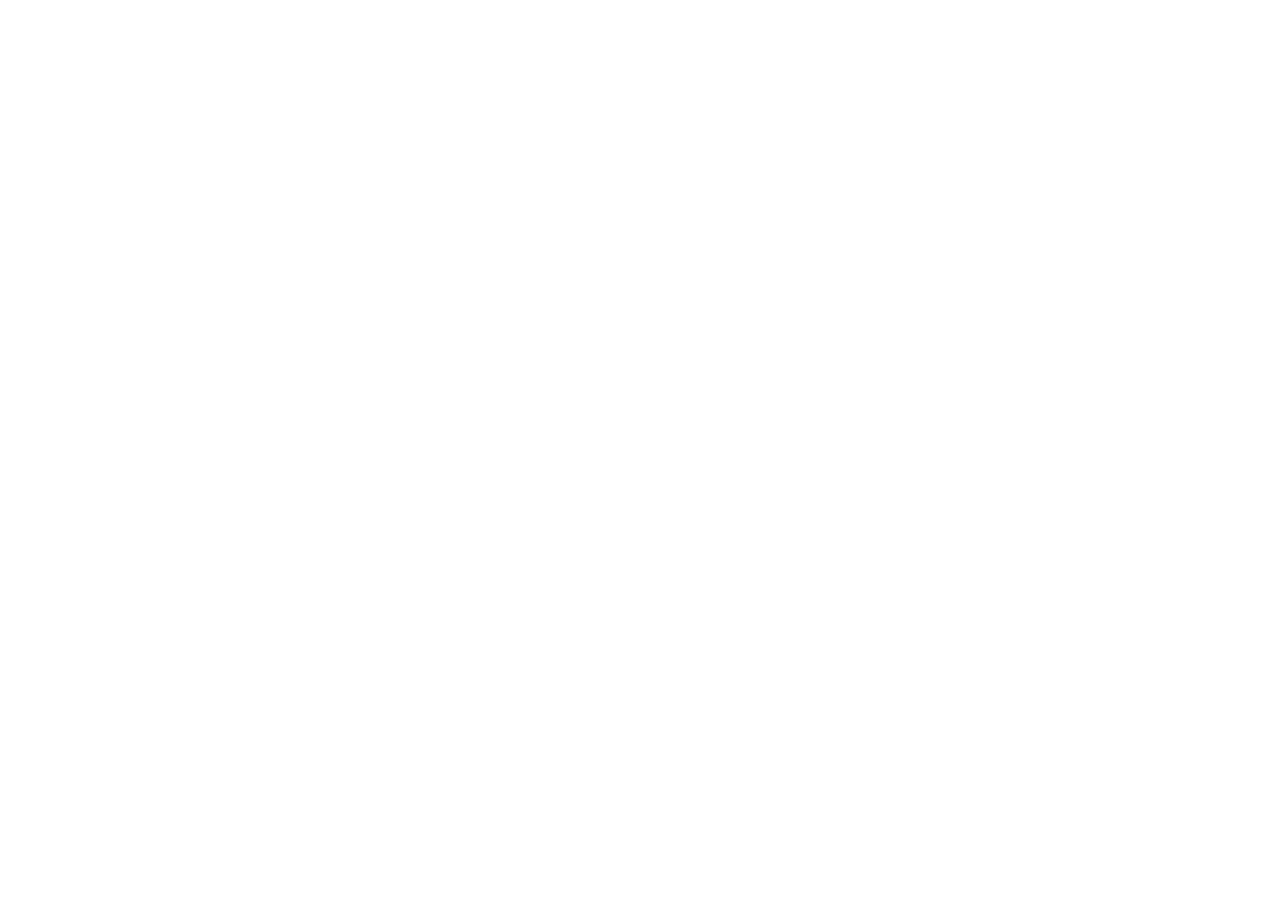
==== sankey_d3js/index.html @ 3c324135 "bug fixxing" ====
<!DOCTYPE html>
<html>
<meta charset="utf-8">

<!-Contributor: Andrea D'Attero-->

<title>SANKEY Experiment</title>
	<style>

	.node rect {
	  cursor: move;
	  fill-opacity: .9;
	  shape-rendering: crispEdges;
	}

	.node text {
	  pointer-events: none;
	  text-shadow: 0 1px 0 #fff;
	}

	.link {
	  fill: none;
	  stroke: #000;
	  stroke-opacity: .2;
	}

	.link:hover {
	  stroke-opacity: .5;
	}


	</style>

    <body>

		<p id="chart">

        <script src="http://d3js.org/d3.v3.min.js"></script>
        <script src="sankey.js"></script>
        <script>

				var units = "Widgets";

				var margin = {top: 10, right: 10, bottom: 10, left: 10},
                width = 700 - margin.left - margin.right,
                height = 300 - margin.top - margin.bottom;

				var formatNumber = d3.format(",.0f"),    // zero decimal places
                format = function(d) { return formatNumber(d) + " " + units; },
                color = d3.scale.category20();

				// append the svg canvas to the page
				var svg = d3.select("#chart").append("svg")
				.attr("width", width + margin.left + margin.right)
				.attr("height", height + margin.top + margin.bottom)
				.append("g")
				.attr("transform","translate(" + margin.left + "," + margin.top + ")");

				// Set the sankey diagram properties
				var sankey = d3.sankey()
					.nodeWidth(36)
					.nodePadding(40)
					.size([width, height]);

				var path = sankey.link();

				// load the data (using the timelyportfolio csv method)
				d3.csv("sankey.csv", function(error, data) {

					//set up graph in same style as original example but empty
					graph = {"nodes" : [], "links" : []};

					data.forEach(function (d) {
					graph.nodes.push({ "name": d.source });
					graph.nodes.push({ "name": d.target });
					graph.links.push({ "source": d.source,
										"target": d.target,
										"value": +d.value });
					});

					// return only the distinct / unique nodes
					graph.nodes = d3.keys(d3.nest()
					.key(function (d) { return d.name; })
					.map(graph.nodes));

					// loop through each link replacing the text with its index from node
					graph.links.forEach(function (d, i) {
					graph.links[i].source = graph.nodes.indexOf(graph.links[i].source);
					graph.links[i].target = graph.nodes.indexOf(graph.links[i].target);
					});

					//now loop through each nodes to make nodes an array of objects
					// rather than an array of strings
					graph.nodes.forEach(function (d, i) {
					graph.nodes[i] = { "name": d };
				});

				sankey
				.nodes(graph.nodes)
				.links(graph.links)
				.layout(32);

				// add in the links
				var link = svg.append("g").selectAll(".link")
				.data(graph.links)
				.enter().append("path")
				.attr("class", "link")
				.attr("d", path)
				.style("stroke-width", function(d) { return Math.max(1, d.dy); })
				.sort(function(a, b) { return b.dy - a.dy; });

				// add the link titles
				link.append("title")
				.text(function(d) {
				return d.source.name + " → " +
				d.target.name + "\n" + format(d.value); });

				// add in the nodes
				var node = svg.append("g").selectAll(".node")
				.data(graph.nodes)
				.enter().append("g")
				.attr("class", "node")
				.attr("transform", function(d) {
					return "translate(" + d.x + "," + d.y + ")"; });
			/*.call(d3.behavior.drag()
				.origin(function(d) { return d; })
				.on("dragstart", function() {
					this.parentNode.appendChild(this); })
				.on("drag", dragmove));*/

				for(var i = 0; i< node[0].length; i++){
					node[0][i].setAttribute("id",""+Math.floor(Math.random()*1000));
				}

				// add the rectangles for the nodes
				node.append("rect")
				.attr("height", function(d) { return d.dy; })
				.attr("width", sankey.nodeWidth())
				.style("fill", function(d) {
					return d.color = color(d.name.replace(/ .*/, "")); })
				.style("stroke", function(d) {
					return d3.rgb(d.color).darker(2); })
				.append("title")
				.text(function(d) {
					return d.name + "\n" + format(d.value); });

				// add in the title for the nodes
				node.append("text")
				.attr("x", -6)
				.attr("y", function(d) { return d.dy / 2; })
				.attr("dy", ".35em")
				.attr("text-anchor", "end")
				.attr("transform", null)
				.text(function(d) { return d.name; })
				.filter(function(d) { return d.x < width / 2; })
				.attr("x", 6 + sankey.nodeWidth())
				.attr("text-anchor", "start");

				
				manualLayout(3,150);

				// the function for moving the nodes
				function dragmove(d) {
				d3.select(this).attr("transform",
					"translate(" + d.x + "," + (
							d.y = Math.max(0, Math.min(height - d.dy, d3.event.y))
						) + ")");
				sankey.relayout();
				link.attr("d", path);
				}

				function manualLayout(index,y){
					var foo = d3.selectAll("g.node");
					pickNode = foo[0][index];
					d = graph.nodes[index];
					d3.select(pickNode).attr("transform", "translate(" + (d.x = d.x) + "," + (d.y = y) + ")");
					sankey.relayout();
					link.attr("d", path);
				}
            });


        </script>

    </body>
</html>
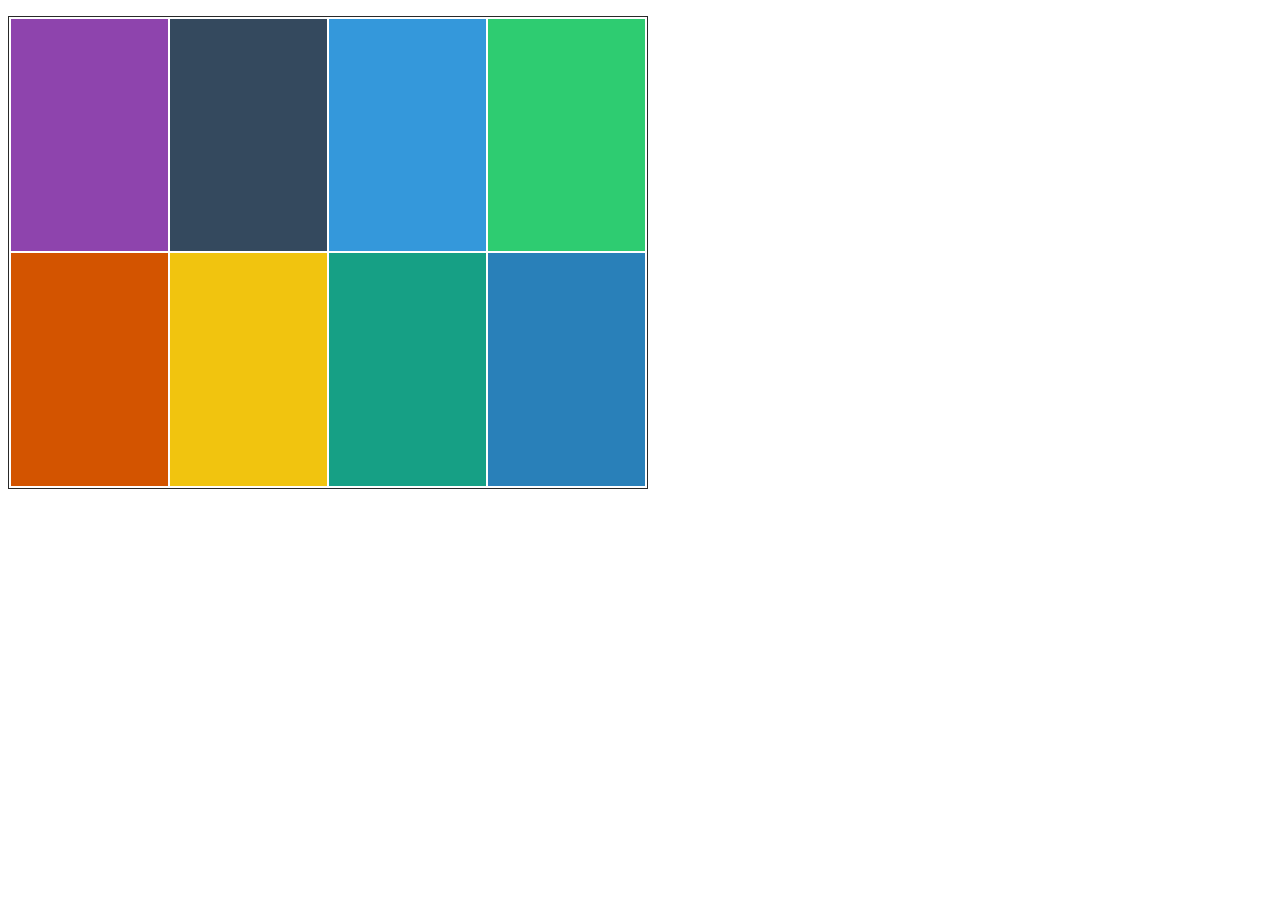
==== commit d66857e1: "implemented table and bug fixxing" ====
--- a/sankey_d3js/index.html
+++ b/sankey_d3js/index.html
@@ -1,186 +1,218 @@
-<!DOCTYPE html>
-<html>
-<meta charset="utf-8">
-
-<!-Contributor: Andrea D'Attero-->
-
-<title>SANKEY Experiment</title>
-	<style>
-
-	.node rect {
-	  cursor: move;
-	  fill-opacity: .9;
-	  shape-rendering: crispEdges;
-	}
-
-	.node text {
-	  pointer-events: none;
-	  text-shadow: 0 1px 0 #fff;
-	}
-
-	.link {
-	  fill: none;
-	  stroke: #000;
-	  stroke-opacity: .2;
-	}
-
-	.link:hover {
-	  stroke-opacity: .5;
-	}
-
-
-	</style>
-
-    <body>
-
-		<p id="chart">
-
-        <script src="http://d3js.org/d3.v3.min.js"></script>
-        <script src="sankey.js"></script>
-        <script>
-
-				var units = "Widgets";
-
-				var margin = {top: 10, right: 10, bottom: 10, left: 10},
-                width = 700 - margin.left - margin.right,
-                height = 300 - margin.top - margin.bottom;
-
-				var formatNumber = d3.format(",.0f"),    // zero decimal places
-                format = function(d) { return formatNumber(d) + " " + units; },
-                color = d3.scale.category20();
-
-				// append the svg canvas to the page
-				var svg = d3.select("#chart").append("svg")
-				.attr("width", width + margin.left + margin.right)
-				.attr("height", height + margin.top + margin.bottom)
-				.append("g")
-				.attr("transform","translate(" + margin.left + "," + margin.top + ")");
-
-				// Set the sankey diagram properties
-				var sankey = d3.sankey()
-					.nodeWidth(36)
-					.nodePadding(40)
-					.size([width, height]);
-
-				var path = sankey.link();
-
-				// load the data (using the timelyportfolio csv method)
-				d3.csv("sankey.csv", function(error, data) {
-
-					//set up graph in same style as original example but empty
-					graph = {"nodes" : [], "links" : []};
-
-					data.forEach(function (d) {
-					graph.nodes.push({ "name": d.source });
-					graph.nodes.push({ "name": d.target });
-					graph.links.push({ "source": d.source,
-										"target": d.target,
-										"value": +d.value });
-					});
-
-					// return only the distinct / unique nodes
-					graph.nodes = d3.keys(d3.nest()
-					.key(function (d) { return d.name; })
-					.map(graph.nodes));
-
-					// loop through each link replacing the text with its index from node
-					graph.links.forEach(function (d, i) {
-					graph.links[i].source = graph.nodes.indexOf(graph.links[i].source);
-					graph.links[i].target = graph.nodes.indexOf(graph.links[i].target);
-					});
-
-					//now loop through each nodes to make nodes an array of objects
-					// rather than an array of strings
-					graph.nodes.forEach(function (d, i) {
-					graph.nodes[i] = { "name": d };
-				});
-
-				sankey
-				.nodes(graph.nodes)
-				.links(graph.links)
-				.layout(32);
-
-				// add in the links
-				var link = svg.append("g").selectAll(".link")
-				.data(graph.links)
-				.enter().append("path")
-				.attr("class", "link")
-				.attr("d", path)
-				.style("stroke-width", function(d) { return Math.max(1, d.dy); })
-				.sort(function(a, b) { return b.dy - a.dy; });
-
-				// add the link titles
-				link.append("title")
-				.text(function(d) {
-				return d.source.name + " → " +
-				d.target.name + "\n" + format(d.value); });
-
-				// add in the nodes
-				var node = svg.append("g").selectAll(".node")
-				.data(graph.nodes)
-				.enter().append("g")
-				.attr("class", "node")
-				.attr("transform", function(d) {
-					return "translate(" + d.x + "," + d.y + ")"; });
-			/*.call(d3.behavior.drag()
-				.origin(function(d) { return d; })
-				.on("dragstart", function() {
-					this.parentNode.appendChild(this); })
-				.on("drag", dragmove));*/
-
-				for(var i = 0; i< node[0].length; i++){
-					node[0][i].setAttribute("id",""+Math.floor(Math.random()*1000));
-				}
-
-				// add the rectangles for the nodes
-				node.append("rect")
-				.attr("height", function(d) { return d.dy; })
-				.attr("width", sankey.nodeWidth())
-				.style("fill", function(d) {
-					return d.color = color(d.name.replace(/ .*/, "")); })
-				.style("stroke", function(d) {
-					return d3.rgb(d.color).darker(2); })
-				.append("title")
-				.text(function(d) {
-					return d.name + "\n" + format(d.value); });
-
-				// add in the title for the nodes
-				node.append("text")
-				.attr("x", -6)
-				.attr("y", function(d) { return d.dy / 2; })
-				.attr("dy", ".35em")
-				.attr("text-anchor", "end")
-				.attr("transform", null)
-				.text(function(d) { return d.name; })
-				.filter(function(d) { return d.x < width / 2; })
-				.attr("x", 6 + sankey.nodeWidth())
-				.attr("text-anchor", "start");
-
-				
-				manualLayout(3,150);
-
-				// the function for moving the nodes
-				function dragmove(d) {
-				d3.select(this).attr("transform",
-					"translate(" + d.x + "," + (
-							d.y = Math.max(0, Math.min(height - d.dy, d3.event.y))
-						) + ")");
-				sankey.relayout();
-				link.attr("d", path);
-				}
-
-				function manualLayout(index,y){
+<!DOCTYPE html>
+<html>
+<meta charset="utf-8">
+
+<!--Contributor: Andrea D'Attero-->
+
+<title>SANKEY Experiment</title>
+	<style>
+
+	.node rect {
+	  cursor: move;
+	  fill-opacity: .9;
+	  shape-rendering: crispEdges;
+	}
+
+	.node text {
+	  pointer-events: none;
+	  text-shadow: 0 1px 0 #fff;
+	}
+
+	.link {
+	  fill: none;
+	  stroke: #000;
+	  stroke-opacity: .2;
+	}
+
+	.link:hover {
+	  stroke-opacity: .5;
+	}
+
+	table{
+		border: 1px solid #292929;
+	}
+	</style>
+
+    <body>
+
+		<p id="chart">
+
+		<div id="container">
+				<table id="table" style="position: absolute; width: 50%; height:52.5%;z-index: -1;">
+					<tr style="width:50%; height:50%">
+						<td id="first" style="width: 5%; height: 10%;background-color: #8e44ad;"></td>
+						<td id="second" style="width: 5%; height: 10%;background-color: #34495e;"></td>
+						<td id="third" style="width: 5%; height: 10%;background-color: #3498db;"></td>
+						<td id="fourth" style="width: 5%; height: 10%;background-color: #2ecc71;"></td>
+					</tr>
+					<tr style="width:50%; height:50%">
+						<td style="fifth: 5%; height: 10%;background-color: #d35400;"></td>
+						<td style="sixth: 5%; height: 10%;background-color: #f1c40f;"></td>
+						<td style="seventh: 5%; height: 10%;background-color: #16a085;"></td>
+						<td style="eigth: 5%; height: 10%;background-color: #2980b9;"></td>
+					</tr>
+				</table>
+		</div>
+
+        <script src="http://d3js.org/d3.v3.min.js"></script>
+        <script src="sankey.js"></script>
+		<script src="https://ajax.googleapis.com/ajax/libs/jquery/3.3.1/jquery.min.js"></script>
+
+        <script>
+
+				var units = "Widgets";
+
+				var first= document.getElementById('first');
+				var table = document.getElementById('table');
+
+				var x =$(first).offset().left-(-750/100*($(first).offset().left));
+				var y =$(first).offset().top-(50/100*($(first).offset().top));
+
+				var margin = {top: 5, right: 5, bottom: 5, left: 5},
+                width = $(table).width() - margin.left - margin.right,
+                height = $(table).height() - margin.top - margin.bottom;
+
+				var formatNumber = d3.format(",.0f"),    // zero decimal places
+                format = function(d) { return formatNumber(d) + " " + units; },
+                color = d3.scale.category20();
+
+				var div = document.getElementById("container");
+				var p = document.getElementById("chart");
+				div.appendChild(p);
+				
+
+				// append the svg canvas to the page
+				var svg = d3.select("#chart").append("svg")
+				.attr("width", width + margin.left + margin.right)
+				.attr("height", height + margin.top + margin.bottom)
+				.append("g")
+				.attr("transform","translate(" + margin.left + "," + margin.top + ")");
+
+				// Set the sankey diagram properties
+				var sankey = d3.sankey()
+					.nodeWidth(36)
+					.nodePadding(40)
+					.size([width, height]);
+
+				var path = sankey.link();
+
+				// load the data (using the timelyportfolio csv method)
+				d3.csv("sankey.csv", function(error, data) {
+
+					//set up graph in same style as original example but empty
+					graph = {"nodes" : [], "links" : []};
+
+					data.forEach(function (d) {
+					graph.nodes.push({ "name": d.source });
+					graph.nodes.push({ "name": d.target });
+					graph.links.push({ "source": d.source,
+										"target": d.target,
+										"value": +d.value });
+					});
+
+					// return only the distinct / unique nodes
+					graph.nodes = d3.keys(d3.nest()
+					.key(function (d) { return d.name; })
+					.map(graph.nodes));
+
+					// loop through each link replacing the text with its index from node
+					graph.links.forEach(function (d, i) {
+					graph.links[i].source = graph.nodes.indexOf(graph.links[i].source);
+					graph.links[i].target = graph.nodes.indexOf(graph.links[i].target);
+					});
+
+					//now loop through each nodes to make nodes an array of objects
+					// rather than an array of strings
+					graph.nodes.forEach(function (d, i) {
+					graph.nodes[i] = { "name": d };
+				});
+
+				sankey
+				.nodes(graph.nodes)
+				.links(graph.links)
+				.layout(32);
+
+				// add in the links
+				var link = svg.append("g").selectAll(".link")
+				.data(graph.links)
+				.enter().append("path")
+				.attr("class", "link")
+				.attr("d", path)
+				.style("stroke-width", function(d) { return Math.max(1, d.dy); })
+				.sort(function(a, b) { return b.dy - a.dy; });
+
+				// add the link titles
+				link.append("title")
+				.text(function(d) {
+				return d.source.name + " → " +
+				d.target.name + "\n" + format(d.value); });
+
+				// add in the nodes
+				var node = svg.append("g").selectAll(".node")
+				.data(graph.nodes)
+				.enter().append("g")
+				.attr("class", "node")
+				.attr("transform", function(d) {
+					return "translate(" + d.x + "," + d.y + ")"; })
+				.call(d3.behavior.drag()
+				.origin(function(d) { return d; })
+				.on("dragstart", function() {
+					this.parentNode.appendChild(this); })
+				.on("drag", dragmove));
+
+				for(var i = 0; i< node[0].length; i++){
+					node[0][i].setAttribute("id",""+Math.floor(Math.random()*1000));
+				}
+
+				// add the rectangles for the nodes
+				node.append("rect")
+				.attr("height", function(d) { return d.dy; })
+				.attr("width", sankey.nodeWidth())
+				.style("fill", function(d) {
+					return d.color = color(d.name.replace(/ .*/, "")); })
+				.style("stroke", function(d) {
+					return d3.rgb(d.color).darker(2); })
+				.append("title")
+				.text(function(d) {
+					return d.name + "\n" + format(d.value); });
+
+				// add in the title for the nodes
+				node.append("text")
+				.attr("x", -6)
+				.attr("y", function(d) { return d.dy / 2; })
+				.attr("dy", ".35em")
+				.attr("text-anchor", "end")
+				.attr("transform", null)
+				.text(function(d) { return d.name; })
+				.filter(function(d) { return d.x < width / 2; })
+				.attr("x", 6 + sankey.nodeWidth())
+				.attr("text-anchor", "start");
+
+				
+				manualLayout(0,x,y);
+
+				// the function for moving the nodes
+				function dragmove(d) {
+				d3.select(this).attr("transform",
+					"translate(" + d.x + "," + (
+							d.y = Math.max(0, Math.min(height - d.dy, d3.event.y))
+						) + ")");
+				sankey.relayout();
+				link.attr("d", path);
+				}
+
+				function manualLayout(index,x,y){
 					var foo = d3.selectAll("g.node");
 					pickNode = foo[0][index];
 					d = graph.nodes[index];
-					d3.select(pickNode).attr("transform", "translate(" + (d.x = d.x) + "," + (d.y = y) + ")");
+					d3.select(pickNode).attr("transform", "translate(" + (d.x = x) + "," + (d.y = y) + ")");
 					sankey.relayout();
 					link.attr("d", path);
-				}
-            });
-
-
-        </script>
-
-    </body>
-</html>
+				}
+            });
+
+
+        </script>
+
+    </body>
+</html>
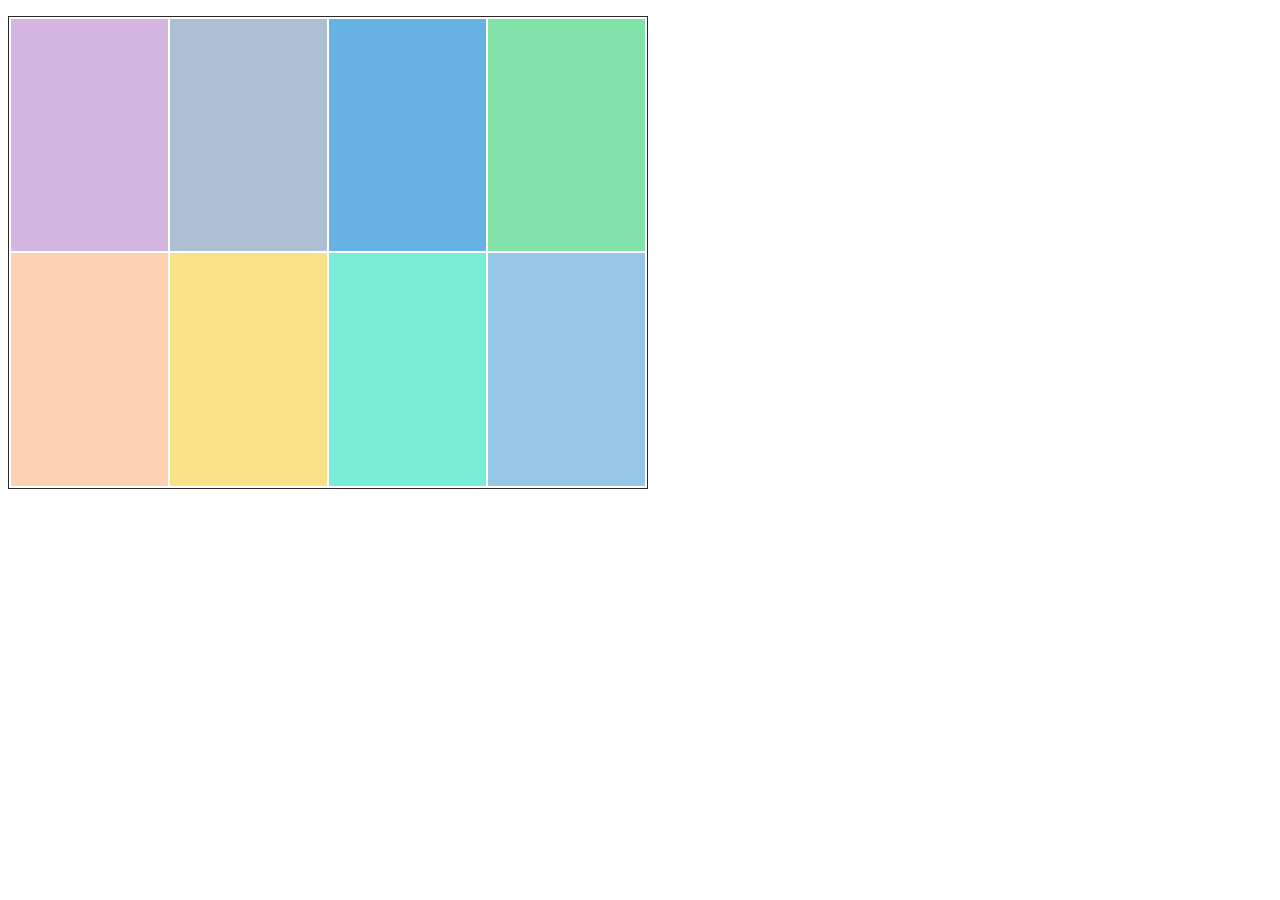
==== commit 0e8fead5: "update graphic" ====
--- a/sankey_d3js/index.html
+++ b/sankey_d3js/index.html
@@ -40,16 +40,16 @@
 		<div id="container">
 				<table id="table" style="position: absolute; width: 50%; height:52.5%;z-index: -1;">
 					<tr style="width:50%; height:50%">
-						<td id="first" style="width: 5%; height: 10%;background-color: #8e44ad;"></td>
-						<td id="second" style="width: 5%; height: 10%;background-color: #34495e;"></td>
-						<td id="third" style="width: 5%; height: 10%;background-color: #3498db;"></td>
-						<td id="fourth" style="width: 5%; height: 10%;background-color: #2ecc71;"></td>
+						<td id="first" style="width: 5%; height: 10%;background-color: #d5b6e2;"></td>
+						<td id="second" style="width: 5%; height: 10%;background-color: #adbfd2;"></td>
+						<td id="third" style="width: 5%; height: 10%;background-color: #67b2e4;"></td>
+						<td id="fourth" style="width: 5%; height: 10%;background-color: #82e3aa;"></td>
 					</tr>
 					<tr style="width:50%; height:50%">
-						<td style="fifth: 5%; height: 10%;background-color: #d35400;"></td>
-						<td style="sixth: 5%; height: 10%;background-color: #f1c40f;"></td>
-						<td style="seventh: 5%; height: 10%;background-color: #16a085;"></td>
-						<td style="eigth: 5%; height: 10%;background-color: #2980b9;"></td>
+						<td style="fifth: 5%; height: 10%;background-color: #ffd1b3;"></td>
+						<td style="sixth: 5%; height: 10%;background-color: #f8e187;"></td>
+						<td style="seventh: 5%; height: 10%;background-color: #78edd5;"></td>
+						<td style="eigth: 5%; height: 10%;background-color: #96c7e8;"></td>
 					</tr>
 				</table>
 		</div>
